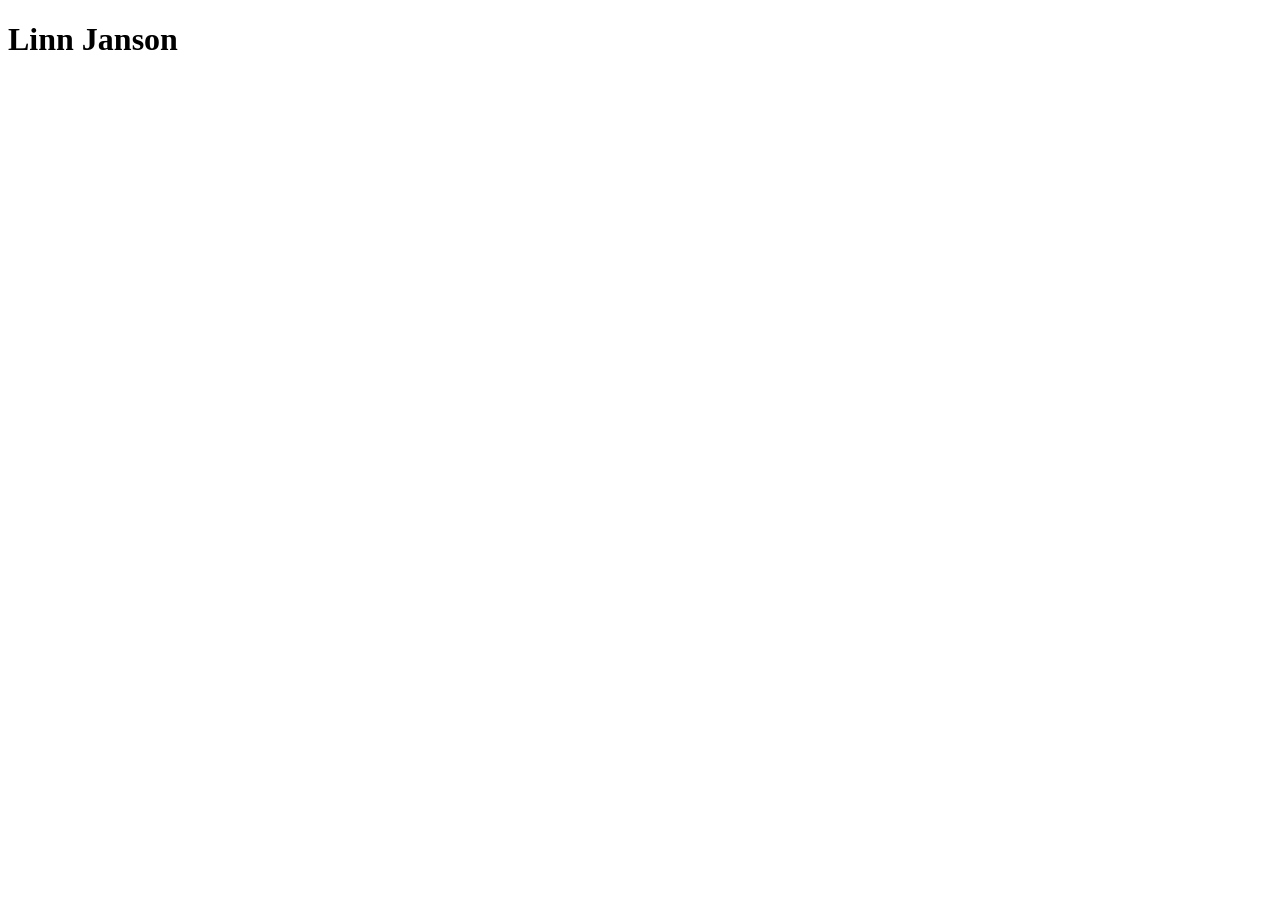
==== Linn_Janson.html @ e47b8ad0 "FirstCommit" ====
<!DOCTYPE html>
<html lang="sv">
<head>
    <meta charset="UTF-8">
    <meta name="viewport" content="width=device-width, initial-scale=1.0">
    <title>Hackaton Grupp 4</title>
</head>
<body>
    <!-- Upplägg:
        1. Namn
        2. Bild
        3. En lista med 4 saker jag är bra på 
        4. Länk till Github-profil
        5. Länk tillbaka till index.html
    -->
    <header>
        <h1>Linn Janson</h1>
    </header>
    
    

</body>
</html>
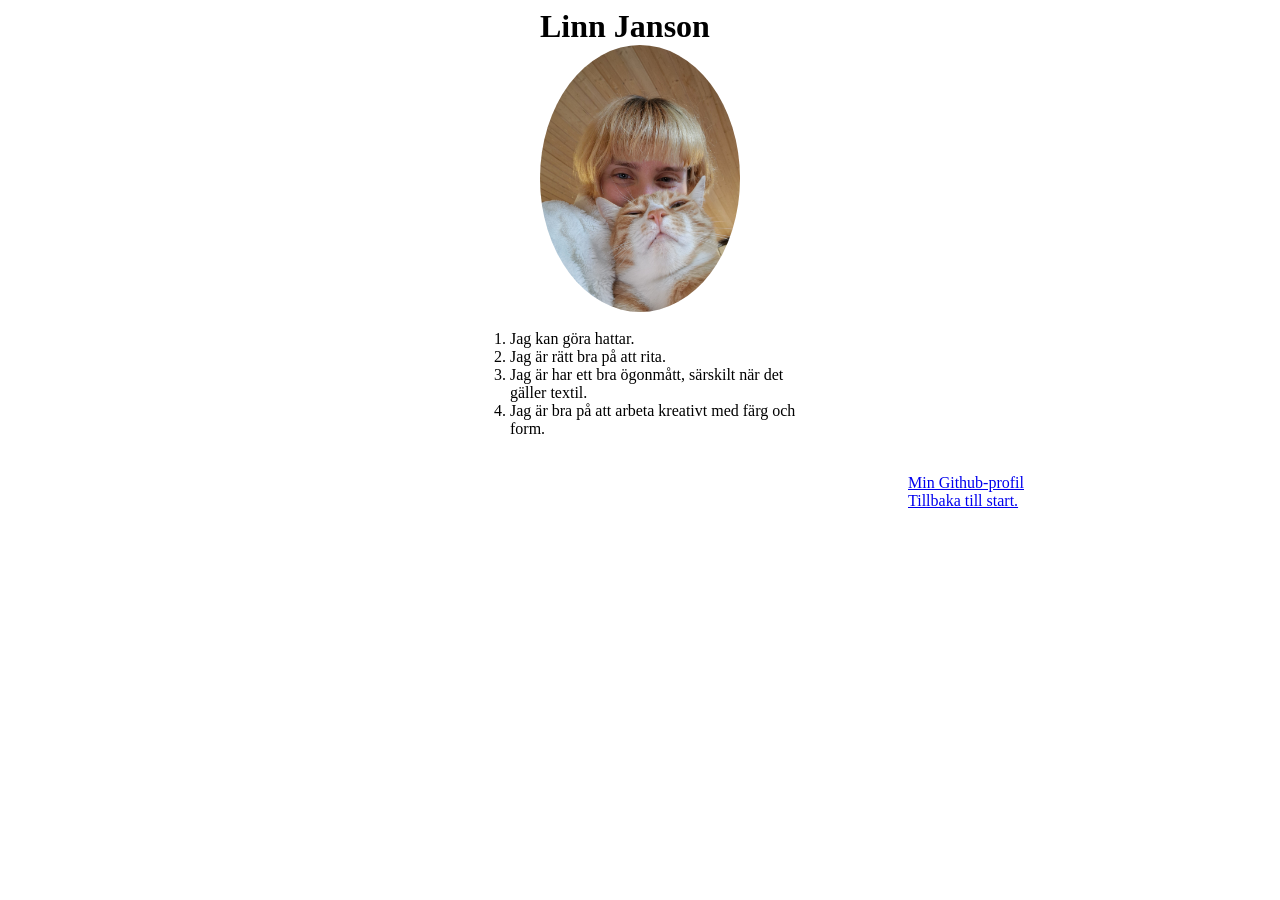
==== commit ecdd73ac: "design comitts" ====
--- a/Linn_Janson.html
+++ b/Linn_Janson.html
@@ -4,6 +4,8 @@
     <meta charset="UTF-8">
     <meta name="viewport" content="width=device-width, initial-scale=1.0">
     <title>Hackaton Grupp 4</title>
+    <!-- Länkar till css-filen. Använder CSS för att kunna designa min sida lite mer. -->
+    <link rel="stylesheet" href="design.css">
 </head>
 <body>
     <!-- Upplägg:
@@ -13,11 +15,28 @@
         4. Länk till Github-profil
         5. Länk tillbaka till index.html
     -->
-    <header>
+    <header> <!-- Av någon anledning är den inte aligned med bilden??-->
         <h1>Linn Janson</h1>
     </header>
-    
-    
-
+    <main>
+        <section> <!-- Vill lägga till nån liten border här om möjligt -->
+            <img src="20260702_LinnKatt.jpg" alt="Bild på Linn med katt">
+           <br>
+            <ol>
+                <li> Jag kan göra hattar.</li>
+                <li> Jag är rätt bra på att rita.</li>
+                <li> Jag är har ett bra ögonmått, särskilt när det gäller textil.</li>
+                <li> Jag är bra på att arbeta kreativt med färg och form.</li>
+            </ol> 
+        </section>
+        <footer>
+            <br>
+            <br> <!--Break för att de hamnade för nära listan  -->
+            <!-- Länk till github- profil och startsidan index.html. 
+             vill ha dom bredvid varandra med antingen center alligned eller "snyggare" placering.-->
+            <a href="https://github.com/linnjanson98-dev">Min Github-profil</a>
+            <a href="index.html">   Tillbaka till start.</a>
+        </footer>
+    </main>
 </body>
 </html>
--- a/design.css
+++ b/design.css
@@ -0,0 +1,20 @@
+h1{
+    width: 200px;
+    margin:auto;
+}
+
+img{
+    display:block;
+    border-radius: 50%;
+    width: 200px;
+    margin:auto;
+}
+ol{
+    width: 300px;
+    margin:auto;
+}
+a{
+    display:block;
+    width: 200px;
+    margin-left: 900px;
+}
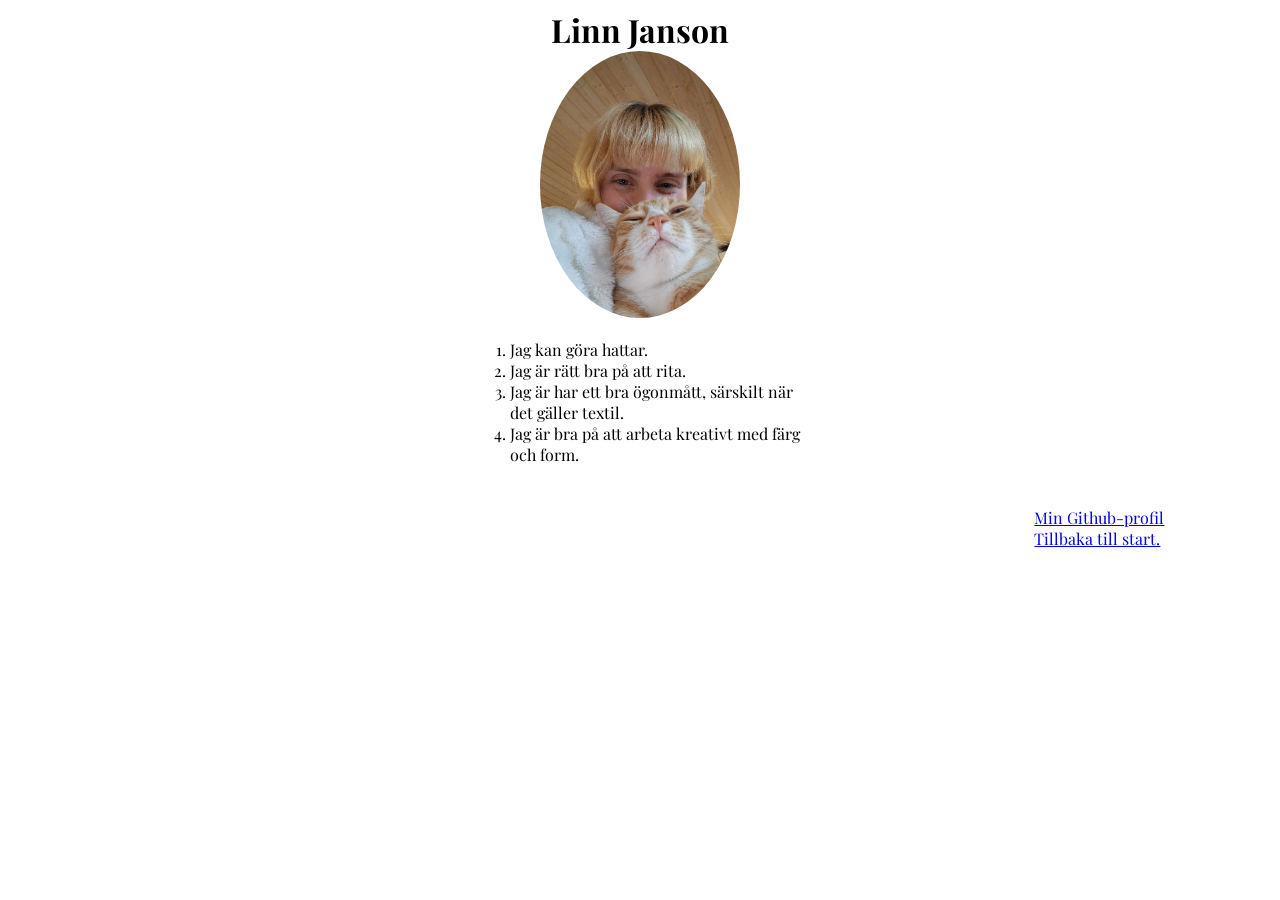
==== commit 17f4f262: "final commit" ====
--- a/Linn_Janson.html
+++ b/Linn_Janson.html
@@ -4,7 +4,8 @@
     <meta charset="UTF-8">
     <meta name="viewport" content="width=device-width, initial-scale=1.0">
     <title>Hackaton Grupp 4</title>
-    <!-- Länkar till css-filen. Använder CSS för att kunna designa min sida lite mer. -->
+    <!-- Länkar till en Google-Font och css-filen. Använder CSS för att kunna designa min sida lite mer. -->
+    <link href='https://fonts.googleapis.com/css?family=Playfair Display' rel='stylesheet'>
     <link rel="stylesheet" href="design.css">
 </head>
 <body>
@@ -15,13 +16,13 @@
         4. Länk till Github-profil
         5. Länk tillbaka till index.html
     -->
-    <header> <!-- Av någon anledning är den inte aligned med bilden??-->
+    <header> 
         <h1>Linn Janson</h1>
     </header>
     <main>
-        <section> <!-- Vill lägga till nån liten border här om möjligt -->
+        <section>
             <img src="20260702_LinnKatt.jpg" alt="Bild på Linn med katt">
-           <br>
+           <br> <!--Break för att de hamnade för nära listan  -->
             <ol>
                 <li> Jag kan göra hattar.</li>
                 <li> Jag är rätt bra på att rita.</li>
--- a/design.css
+++ b/design.css
@@ -1,5 +1,13 @@
+*{
+    font-family: Playfair Display, serif;
+}
+main{
+    width: 80%;
+    margin:0 auto;
+}
+
 h1{
-    width: 200px;
+    text-align:center;
     margin:auto;
 }
 
